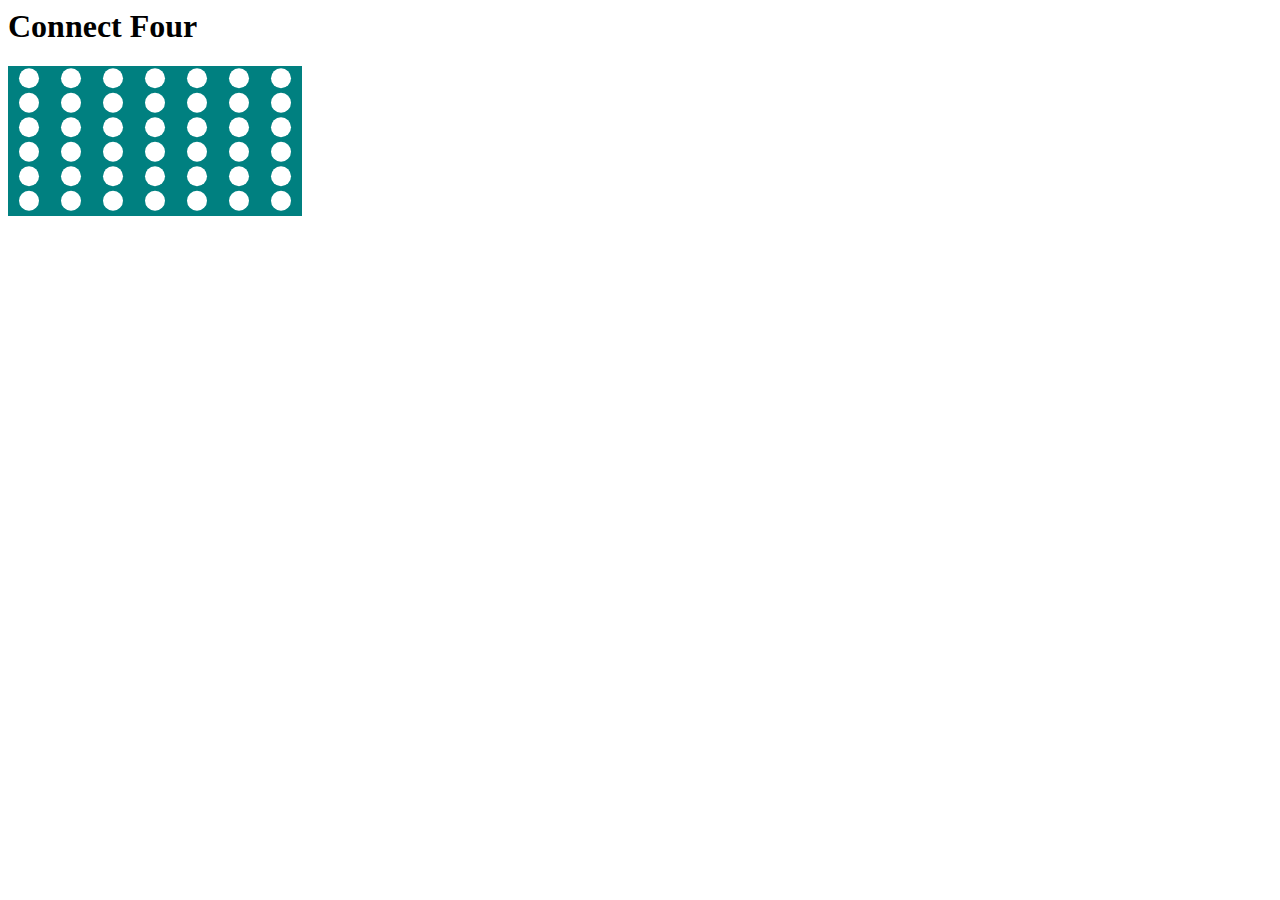
==== index.html @ f4079d8f "renamed connect-four.html to index.html" ====
<html>
<head>
	<title>Connect Four</title>
    <style type="text/css" src="styleSheet.css"></style>

	<script data-main="js/main.js" src="js/require.js"></script>
</head>
<body>
	<div class="container">
		<h1>Connect Four</h1>
		<div class="page">
			<svg class="fillScreen" id="gameSVG"/>
			<div id="btnRestart"></div>
		</div>
	</div>
</body>
</html>
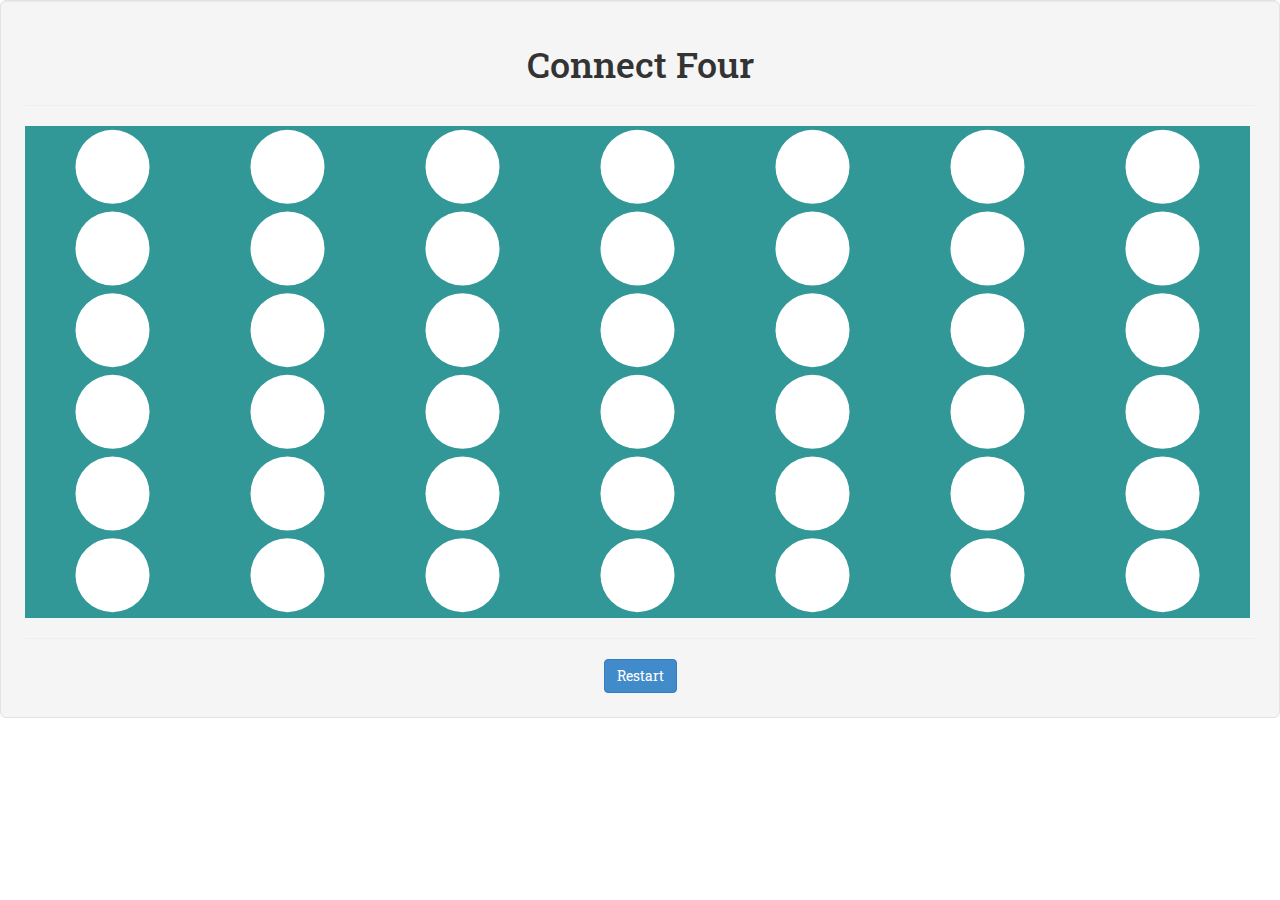
==== commit b5661407: "updated bootstrap classes and css" ====
--- a/index.html
+++ b/index.html
@@ -1,17 +1,26 @@
 <html>
 <head>
 	<title>Connect Four</title>
-    <style type="text/css" src="styleSheet.css"></style>
-
-	<script data-main="js/main.js" src="js/require.js"></script>
+		<link rel="stylesheet" type="text/css" href="http://fonts.googleapis.com/css?family=Roboto+Slab">
+		<link rel="stylesheet" type="text/css" href="css/bootstrap.min.css">
+		<link rel="stylesheet" type="text/css" href="css/style.css">
+		<script src="lib/jquery.min.js"></script>
+		<script src="lib/bootstrap.min.js"></script>
+		<meta name="viewport" content="width=device-width, initial-scale=1, maximum-scale=1, user-scalable=no">
 </head>
 <body>
-	<div class="container">
-		<h1>Connect Four</h1>
-		<div class="page">
-			<svg class="fillScreen" id="gameSVG"/>
-			<div id="btnRestart"></div>
+	<div class="container-fluid">
+		<div class="row text-center">
+			<div class="well well-lg text-center">
+				<h1>Connect Four</h1>
+				<div id="alert"></div>
+				<hr>
+				<div class="board"></div>
+				<hr>
+				<button class="btn btn-primary" id="btnRestart">Restart</button>
+			</div>
 		</div>
 	</div>
+	<script data-main="src/require-config" src="lib/require.js"></script>
 </body>
-</html>+</html>
--- a/css/style.css
+++ b/css/style.css
@@ -0,0 +1,11 @@
+body {
+  font-family: Roboto Slab;
+  font-stroke: purple; }
+  body rect.on {
+    fill: teal;
+    fill-opacity: 0.8; }
+  body rect.off {
+    fill: black;
+    fill-opacity: 0.5; }
+
+/*# sourceMappingURL=style.css.map */
